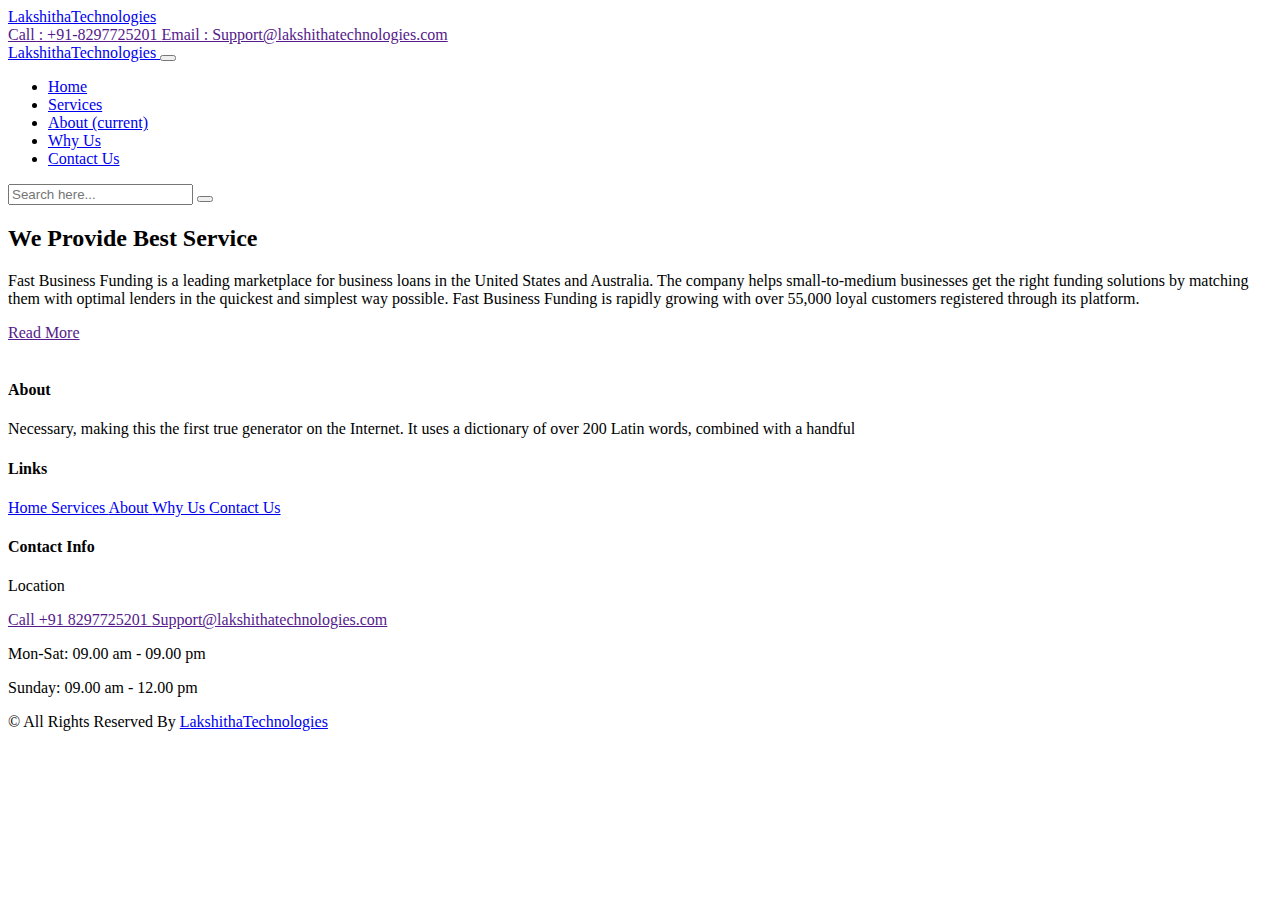
==== about.html @ 801d8c43 "maps" ====
<!DOCTYPE html>
<html>

<head>
  <!-- Basic -->
  <meta charset="utf-8" />
  <meta http-equiv="X-UA-Compatible" content="IE=edge" />
  <!-- Mobile Metas -->
  <meta name="viewport" content="width=device-width, initial-scale=1, shrink-to-fit=no" />
  <!-- Site Metas -->
  <link rel="icon" href="images/favicon.png" type="image/gif" />
  <meta name="keywords" content="" />
  <meta name="description" content="" />
  <meta name="author" content="" />

  <title>LakshithaTechnologies</title>

  <!-- slider stylesheet -->
  <link rel="stylesheet" type="text/css" href="https://cdnjs.cloudflare.com/ajax/libs/OwlCarousel2/2.3.4/assets/owl.carousel.min.css" />
  <!-- bootstrap core css -->
  <link rel="stylesheet" type="text/css" href="css/bootstrap.css" />
  <!-- fonts style -->
  <link href="https://fonts.googleapis.com/css?family=Poppins:400,700&display=swap" rel="stylesheet"> <!-- range slider -->
  <!-- font awesome style -->
  <link href="css/font-awesome.min.css" rel="stylesheet" />

  <!-- Custom styles for this template -->
  <link href="css/style.css" rel="stylesheet" />
  <!-- responsive style -->
  <link href="css/responsive.css" rel="stylesheet" />

</head>

<body class="sub_page">

  <div class="hero_area">
    <!-- header section strats -->
    <header class="header_section">
      <div class="header_top">
        <div class="container-fluid">
          <div class="top_nav_container">
            <a class="navbar-brand d-none d-lg-flex" href="index.html">
              <span>
                LakshithaTechnologies
              </span>
            </a>
            <div class="contact_nav">
              <a href="">
                <i class="fa fa-phone" aria-hidden="true"></i>
                <span>
                  Call : +91-8297725201
                </span>
              </a>
              <a href="">
                <i class="fa fa-envelope" aria-hidden="true"></i>
                <span>
                  Email : Support@lakshithatechnologies.com
                </span>
              </a>
            </div>
          </div>
        </div>
      </div>
      <div class="header_bottom">
        <div class="container-fluid">
          <nav class="navbar navbar-expand-lg custom_nav-container ">
            <a class="navbar-brand d-lg-none" href="index.html">
              <span>
                LakshithaTechnologies
              </span>
            </a>

            <button class="navbar-toggler" type="button" data-toggle="collapse" data-target="#navbarSupportedContent" aria-controls="navbarSupportedContent" aria-expanded="false" aria-label="Toggle navigation">
              <span class=""> </span>
            </button>

            <div class="collapse navbar-collapse" id="navbarSupportedContent">
              <ul class="navbar-nav">
                <li class="nav-item">
                  <a class="nav-link pl-lg-0" href="index.html">Home </a>
                </li>
                <li class="nav-item">
                  <a class="nav-link" href="service.html">Services</a>
                </li>
                <li class="nav-item active">
                  <a class="nav-link" href="about.html"> About <span class="sr-only">(current)</span> </a>
                </li>
                <li class="nav-item">
                  <a class="nav-link" href="why.html">Why Us</a>
                </li>
                <li class="nav-item">
                  <a class="nav-link" href="https://forms.gle/cpNXmChBFqw1n4VDA">Contact Us</a>
                </li>
              </ul>
              <from class="search_form">
                <input type="text" class="form-control" placeholder="Search here...">
                <button class="" type="submit">
                  <i class="fa fa-search" aria-hidden="true"></i>
                </button>
              </from>
            </div>
          </nav>
        </div>
      </div>
    </header>
    <!-- end header section -->
  </div>

  <!-- about section -->

  <section class="about_section layout_padding">
    <div class="container ">
      <div class="row">
        <div class="col-md-6">
          <div class="detail-box">
            <div class="heading_container">
              <h2>
                We Provide Best Service
              </h2>
            </div>
            <p>
              Fast Business Funding is a leading marketplace for business loans in the United States and Australia. The
              company helps small-to-medium businesses get the right funding solutions by matching them with optimal
              lenders in the quickest and simplest way possible.
              Fast Business Funding is rapidly growing with over 55,000 loyal customers registered through its platform.
            </p>
            <a href="">
              Read More
            </a>
          </div>
        </div>
        <div class="col-md-6">
          <div class="img-box">
            <img src="images/about-img.jpg" alt="">
          </div>
        </div>
      </div>
    </div>
  </section>

  <!-- end about section -->

  <!-- footer section -->
  <footer class="footer_section">
    <div class="container">
      <div class="row">
        <div class="col-md-6 col-lg-3 footer-col">
          <div class="footer_detail">
            <h4>
              About
            </h4>
            <p>
              Necessary, making this the first true generator on the Internet. It uses a dictionary of over 200 Latin words, combined with a handful
            </p>
            <div class="footer_social">
              <a href="">
                <i class="fa fa-facebook" aria-hidden="true"></i>
              </a>
              <a href="">
                <i class="fa fa-twitter" aria-hidden="true"></i>
              </a>
              <a href="">
                <i class="fa fa-linkedin" aria-hidden="true"></i>
              </a>
              <a href="">
                <i class="fa fa-instagram" aria-hidden="true"></i>
              </a>
            </div>
          </div>
        </div>
        <div class="col-md-6 col-lg-2 mx-auto footer-col">
          <div class="footer_link_box">
            <h4>
              Links
            </h4>
            <div class="footer_links">
              <a class="active" href="index.html">
                Home
              </a>
              <a class="" href="service.html">
                Services
              </a>
              <a class="" href="about.html">
                About
              </a>
              <a class="" href="why.html">
                Why Us
              </a>
              <a class="" href="https://forms.gle/cpNXmChBFqw1n4VDA">
                Contact Us
              </a>
            </div>
          </div>
        </div>
        <div class="col-md-6 col-lg-3 footer-col">
          <div class="footer_contact">
            <h4>
              Contact Info
            </h4>
            <div class="contact_link_box">
              <p>
                <i class="fa fa-map-marker" aria-hidden="true"></i>
                <span>
                  Location
                </span>
              </p>
              <a href="">
                <i class="fa fa-phone" aria-hidden="true"></i>
                <span>
                  Call +91 8297725201
                </span>
              </a>
              <a href="">
                <i class="fa fa-envelope" aria-hidden="true"></i>
                <span>
                  Support@lakshithatechnologies.com
                </span>
              </a>
              <p>
                <i class="fa fa-clock-o" aria-hidden="true"></i>
                <span>
                  Mon-Sat: 09.00 am - 09.00 pm
                </span>
              </p>
              <p>
                <i class="fa fa-clock-o" aria-hidden="true"></i>
                <span>
                  Sunday: 09.00 am - 12.00 pm
                </span>
              </p>
            </div>
          </div>
        </div>
        <div class="col-md-6 col-lg-4 footer-col">
          <div class="map_container">
            <div class="map">
              <div id="googleMap"></div>
            </div>
          </div>
        </div>
      </div>
    </div>
    <div class="footer-info">
      <div class="container">
        <p>
          &copy; <span id="displayYear"></span> All Rights Reserved By
          <a href="https://html.design/">LakshithaTechnologies</a>
        </p>
      </div>
    </div>
  </footer>
  <!-- footer section -->

  <!-- jQery -->
  <script src="js/jquery-3.4.1.min.js"></script>
  <!-- bootstrap js -->
  <script src="js/bootstrap.js"></script>
  <script src="https://cdnjs.cloudflare.com/ajax/libs/OwlCarousel2/2.3.4/owl.carousel.min.js">
  </script>
  <!-- custom js -->
  <script src="js/custom.js"></script>
  <!-- Google Map -->
  <script><iframe src="https://www.google.com/maps/embed?pb=!1m14!1m8!1m3!1d15223.496233898095!2d78.3634451!3d17.465741!3m2!1i1024!2i768!4f13.1!3m3!1m2!1s0x3bcb9302158f3be7%3A0x8f6cb64a9e31338b!2slakshitha%20Technologies!5e0!3m2!1sen!2sin!4v1701506801592!5m2!1sen!2sin" width="600" height="450" style="border:0;" allowfullscreen="" loading="lazy" referrerpolicy="no-referrer-when-downgrade"></iframe></script> 
  <!-- End Google Map -->

</body>

</html>
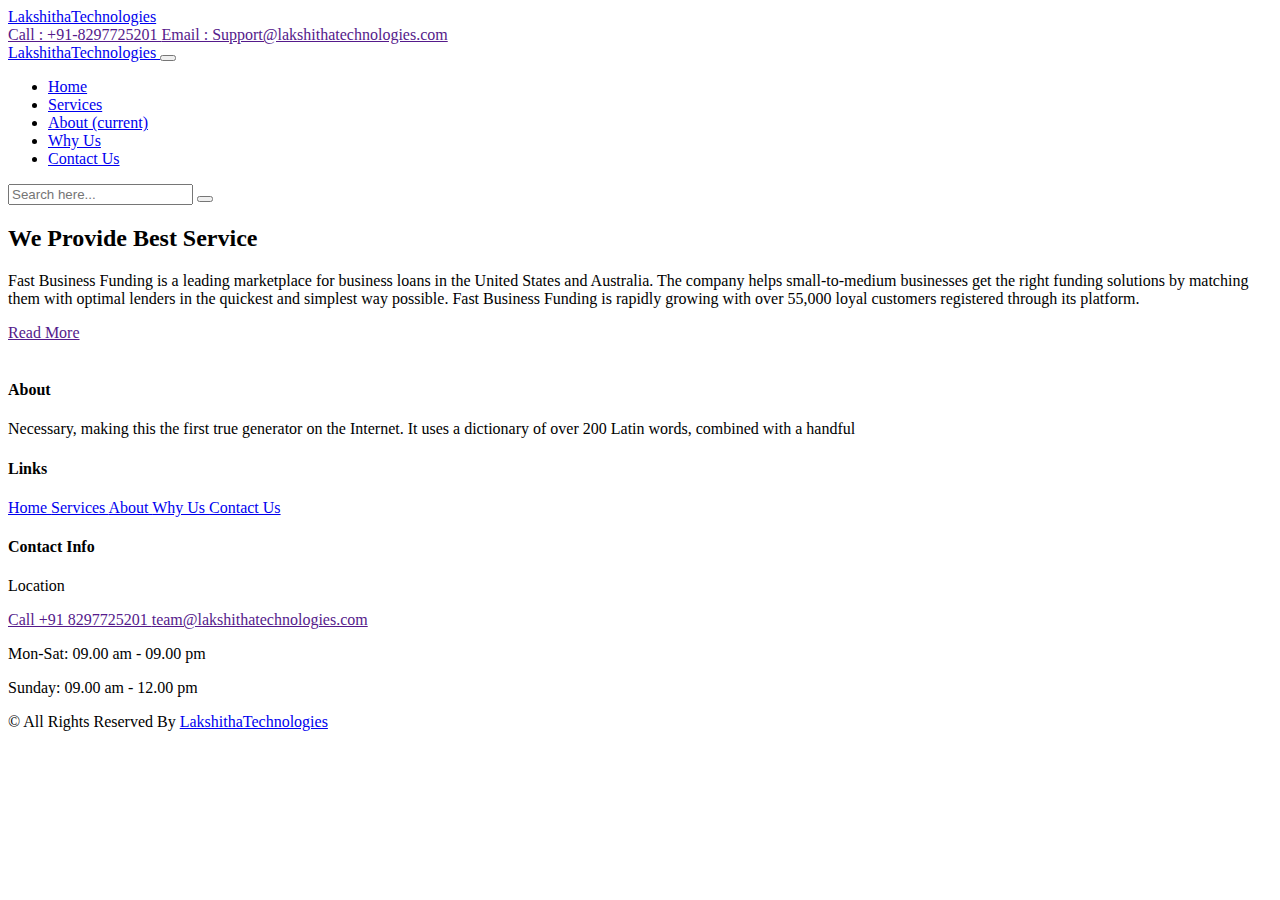
==== commit 165889f7: "jjjjj" ====
--- a/about.html
+++ b/about.html
@@ -89,7 +89,7 @@
                   <a class="nav-link" href="why.html">Why Us</a>
                 </li>
                 <li class="nav-item">
-                  <a class="nav-link" href="https://forms.gle/cpNXmChBFqw1n4VDA">Contact Us</a>
+                  <a class="nav-link" href="contact.html">Contact Us</a>
                 </li>
               </ul>
               <from class="search_form">
@@ -186,7 +186,7 @@
               <a class="" href="why.html">
                 Why Us
               </a>
-              <a class="" href="https://forms.gle/cpNXmChBFqw1n4VDA">
+              <a class="" href="contact.html">
                 Contact Us
               </a>
             </div>
@@ -213,7 +213,7 @@
               <a href="">
                 <i class="fa fa-envelope" aria-hidden="true"></i>
                 <span>
-                  Support@lakshithatechnologies.com
+                  team@lakshithatechnologies.com
                 </span>
               </a>
               <p>
@@ -259,9 +259,9 @@
   </script>
   <!-- custom js -->
   <script src="js/custom.js"></script>
-  <!-- Google Map -->
-  <script><iframe src="https://www.google.com/maps/embed?pb=!1m14!1m8!1m3!1d15223.496233898095!2d78.3634451!3d17.465741!3m2!1i1024!2i768!4f13.1!3m3!1m2!1s0x3bcb9302158f3be7%3A0x8f6cb64a9e31338b!2slakshitha%20Technologies!5e0!3m2!1sen!2sin!4v1701506801592!5m2!1sen!2sin" width="600" height="450" style="border:0;" allowfullscreen="" loading="lazy" referrerpolicy="no-referrer-when-downgrade"></iframe></script> 
-  <!-- End Google Map -->
+  <!-- Google Map
+  <script src="https://maps.googleapis.com/maps/api/js?key=AIzaSyCh39n5U-4IoWpsVGUHWdqB6puEkhRLdmI&callback=myMap"></script>
+   End Google Map -->
 
 </body>
 
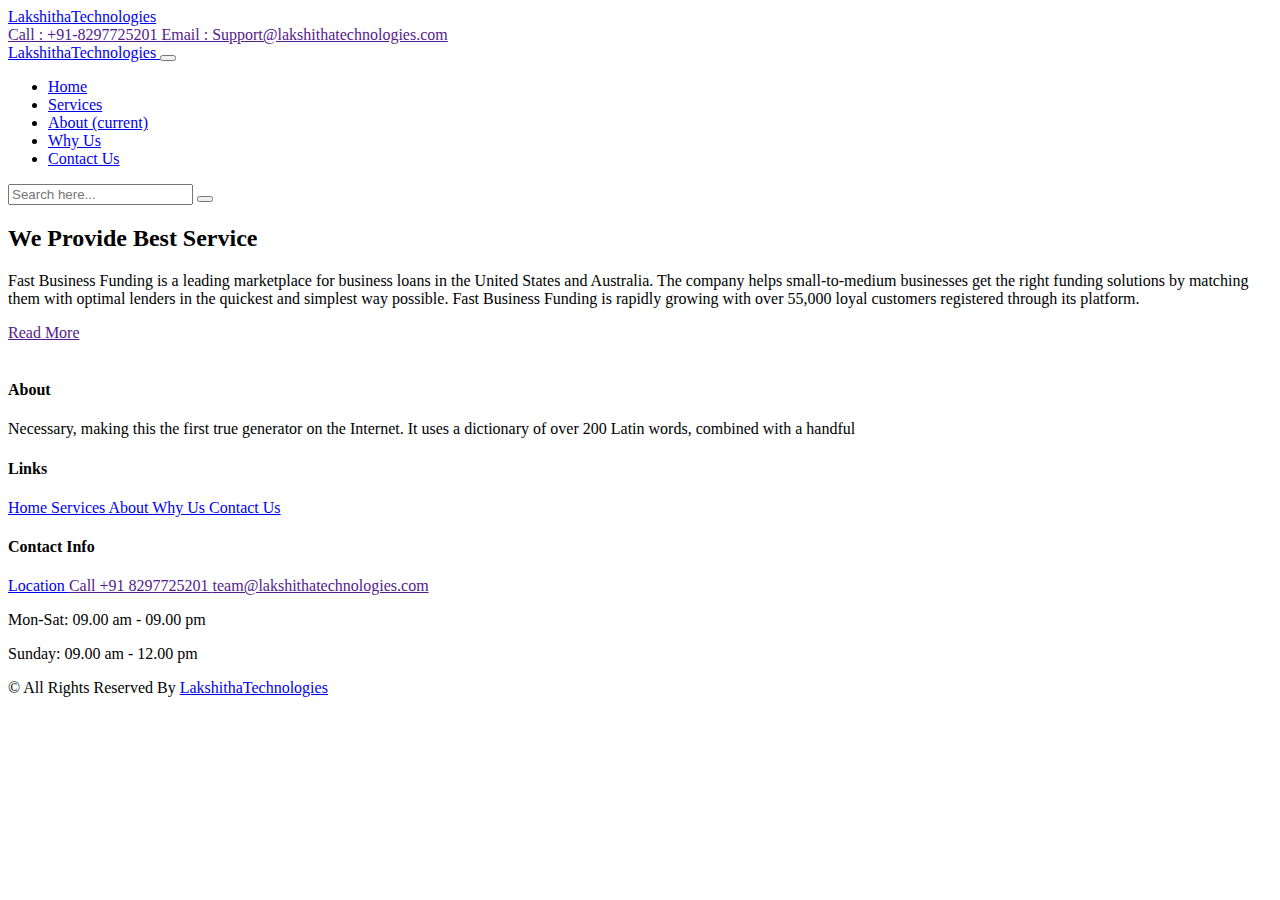
==== commit 24b32cf8: "kgckcg" ====
--- a/about.html
+++ b/about.html
@@ -192,18 +192,18 @@
             </div>
           </div>
         </div>
-        <div class="col-md-6 col-lg-3 footer-col">
+        <div class="col-lg-3 footer-col">
           <div class="footer_contact">
             <h4>
               Contact Info
             </h4>
             <div class="contact_link_box">
-              <p>
+              <a href="https://maps.app.goo.gl/8mKP2pwDiRguKanS8">
                 <i class="fa fa-map-marker" aria-hidden="true"></i>
                 <span>
                   Location
                 </span>
-              </p>
+              </a>
               <a href="">
                 <i class="fa fa-phone" aria-hidden="true"></i>
                 <span>
@@ -213,7 +213,7 @@
               <a href="">
                 <i class="fa fa-envelope" aria-hidden="true"></i>
                 <span>
-                  team@lakshithatechnologies.com
+                team@lakshithatechnologies.com
                 </span>
               </a>
               <p>
@@ -231,13 +231,13 @@
             </div>
           </div>
         </div>
-        <div class="col-md-6 col-lg-4 footer-col">
+       <!-- <div class="col-md-6 col-lg-4 footer-col">
           <div class="map_container">
             <div class="map">
               <div id="googleMap"></div>
             </div>
           </div>
-        </div>
+        </div> -->
       </div>
     </div>
     <div class="footer-info">
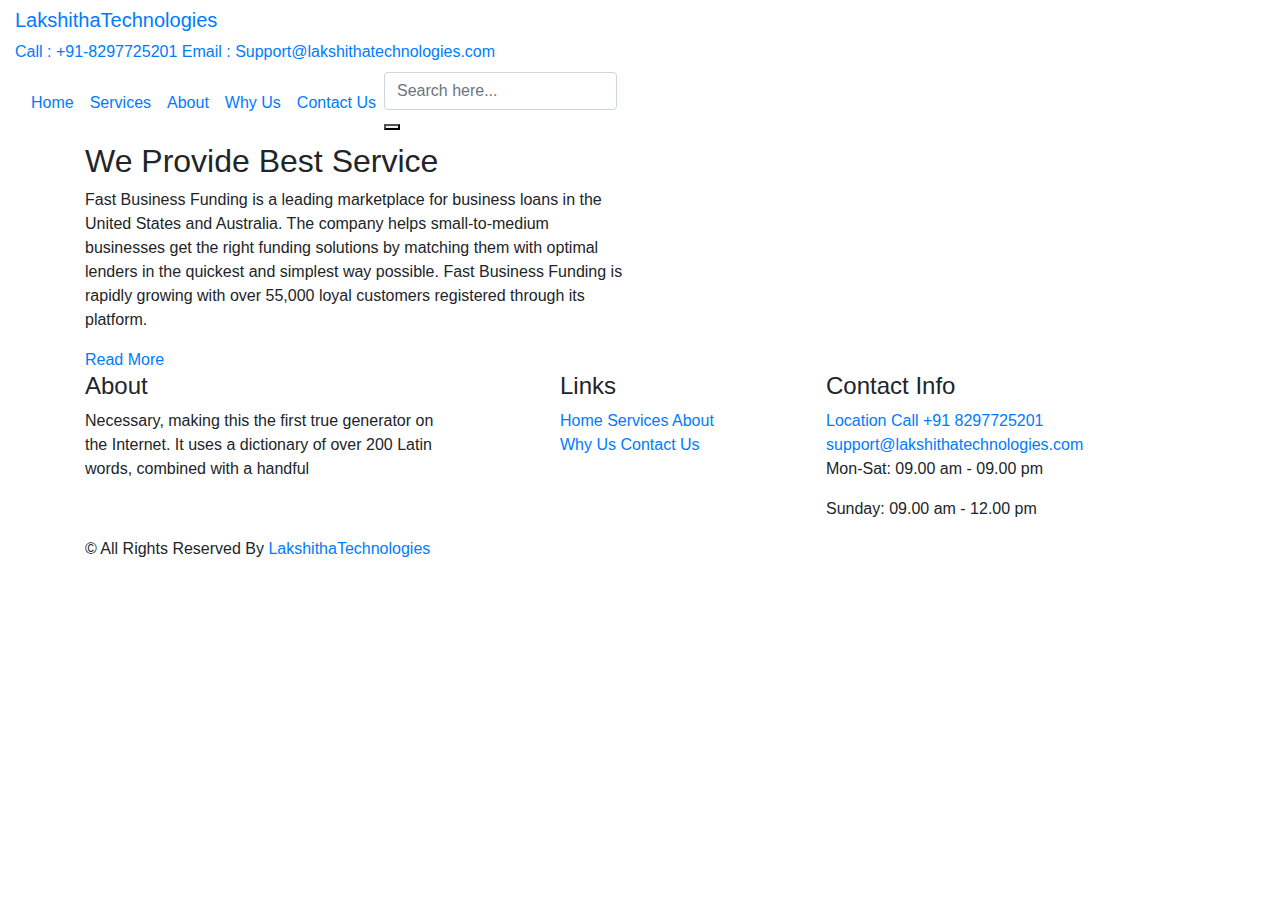
==== commit 779ac6c2: "dddddd" ====
--- a/about.html
+++ b/about.html
@@ -153,10 +153,10 @@
               Necessary, making this the first true generator on the Internet. It uses a dictionary of over 200 Latin words, combined with a handful
             </p>
             <div class="footer_social">
-              <a href="">
+              <a href="https://www.facebook.com/LAKSHITHAIT/">
                 <i class="fa fa-facebook" aria-hidden="true"></i>
               </a>
-              <a href="">
+              <a href="https://twitter.com/ALLINONE1998">
                 <i class="fa fa-twitter" aria-hidden="true"></i>
               </a>
               <a href="">
@@ -213,7 +213,7 @@
               <a href="">
                 <i class="fa fa-envelope" aria-hidden="true"></i>
                 <span>
-                team@lakshithatechnologies.com
+                support@lakshithatechnologies.com
                 </span>
               </a>
               <p>
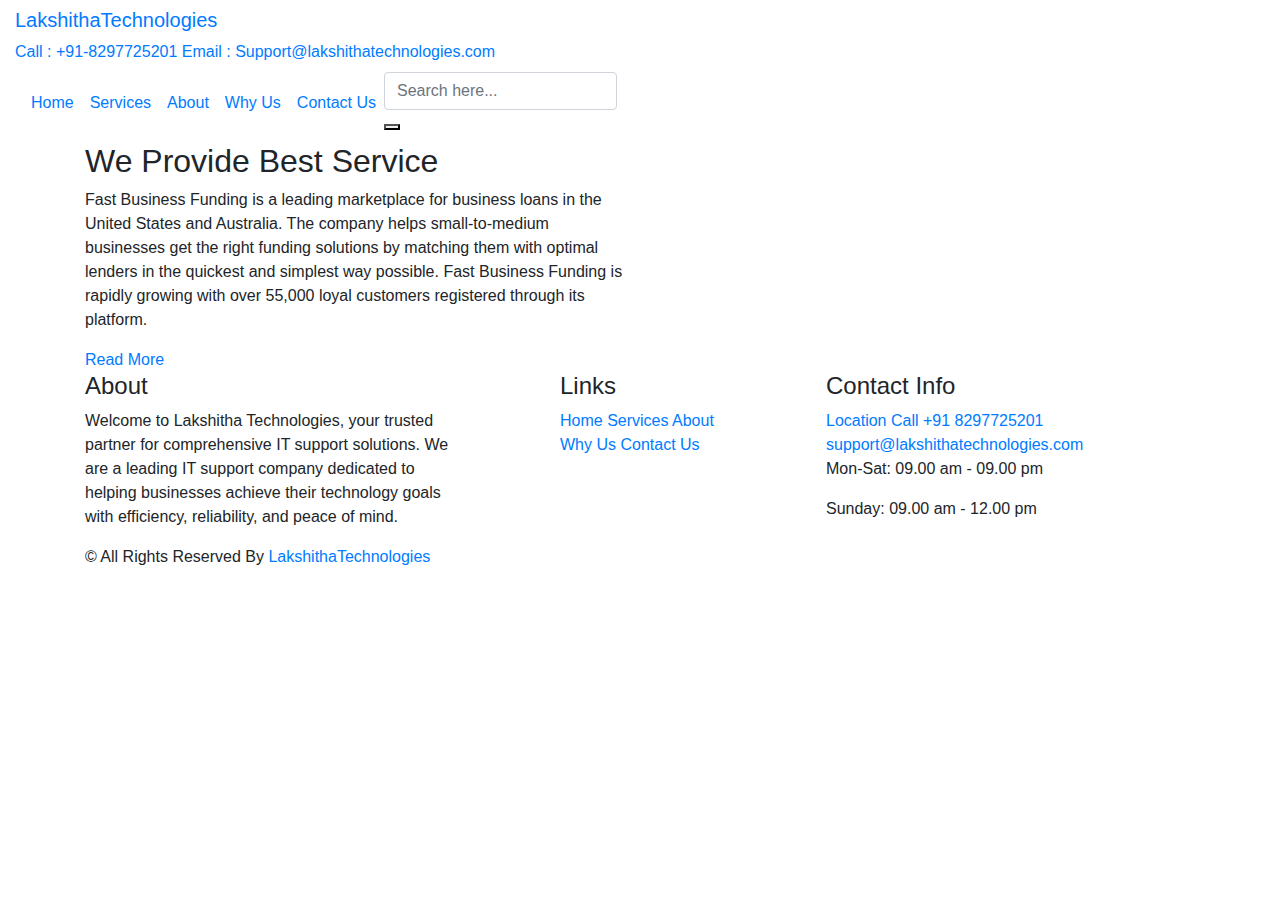
==== commit d62354f6: "about" ====
--- a/about.html
+++ b/about.html
@@ -150,7 +150,7 @@
               About
             </h4>
             <p>
-              Necessary, making this the first true generator on the Internet. It uses a dictionary of over 200 Latin words, combined with a handful
+              Welcome to Lakshitha Technologies, your trusted partner for comprehensive IT support solutions. We are a leading IT support company dedicated to helping businesses achieve their technology goals with efficiency, reliability, and peace of mind.            </p>
             </p>
             <div class="footer_social">
               <a href="https://www.facebook.com/LAKSHITHAIT/">
